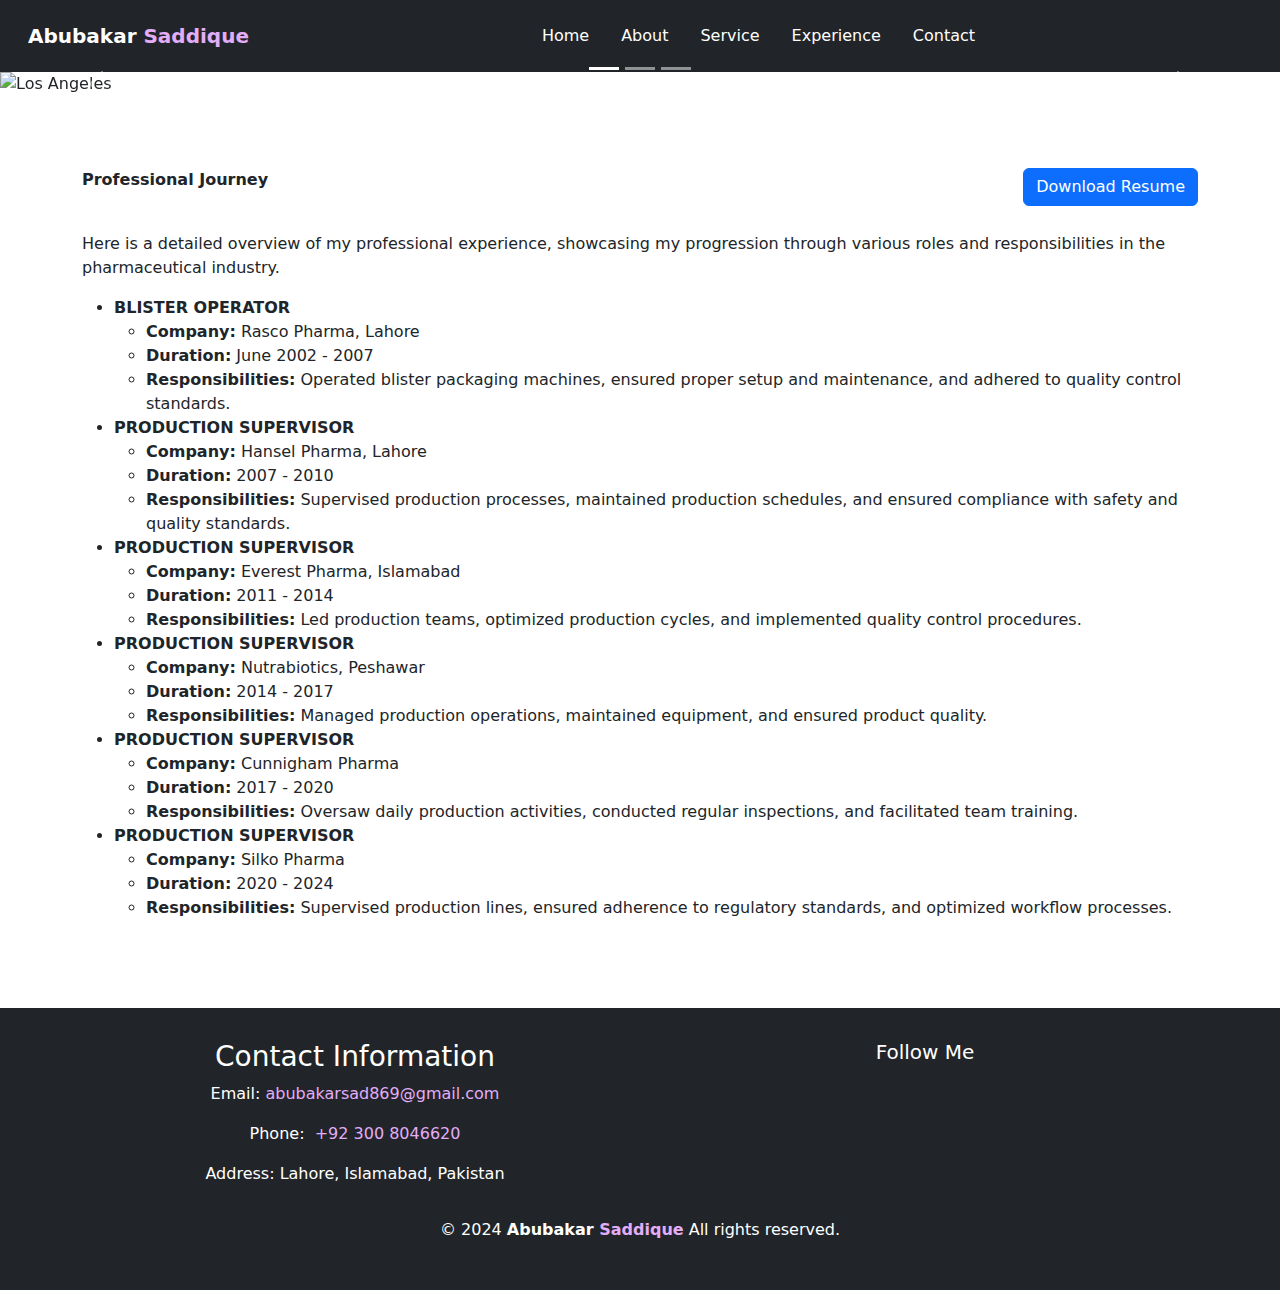
==== experience.html @ ce9124f5 "first commit" ====
<!DOCTYPE html>
<html lang="en">

<head>
  <meta charset="utf-8">
  <meta name="viewport" content="width=device-width, initial-scale=1">
  <title>Abubakar Saddique - Expert in Pharmaceutical Manufacturing & Machine Setup</title>
  <meta name="description" content="Abubakar Saddique, with over 20 years of experience in pharmaceutical manufacturing, offers expertise in machine setup, electrical work, and production supervision. Contact for professional services in Lahore and Islamabad.">
  <meta name="keywords" content="Abubakar Saddique, pharmaceutical manufacturing, machine setup, electrical work, production supervision, Lahore, Islamabad, quality control, production efficiency">
  <meta name="author" content="Abubakar Saddique">
  <link rel="canonical" href="https://www.example.com/">
  <meta property="og:title" content="Abubakar Saddique - Expert in Pharmaceutical Manufacturing & Machine Setup">
  <meta property="og:description" content="Abubakar Saddique, with over 20 years of experience in pharmaceutical manufacturing, offers expertise in machine setup, electrical work, and production supervision. Contact for professional services in Lahore and Islamabad.">
  <meta property="og:type" content="website">
  <meta property="og:url" content="https://www.example.com/">
  <meta property="og:image" content="https://www.example.com/image/abubakar_bhae.jpg">
  <meta property="og:site_name" content="Abubakar Saddique">
  <meta name="twitter:card" content="summary_large_image">
  <meta name="twitter:title" content="Abubakar Saddique - Expert in Pharmaceutical Manufacturing & Machine Setup">
  <meta name="twitter:description" content="Abubakar Saddique, with over 20 years of experience in pharmaceutical manufacturing, offers expertise in machine setup, electrical work, and production supervision. Contact for professional services in Lahore and Islamabad.">
  <meta name="twitter:image" content="https://www.example.com/image/abubakar_bhae.jpg">
  <link href="https://cdn.jsdelivr.net/npm/bootstrap@5.3.3/dist/css/bootstrap.min.css" rel="stylesheet">
  <script src="https://cdn.jsdelivr.net/npm/bootstrap@5.3.3/dist/js/bootstrap.bundle.min.js"></script>
  <link rel="stylesheet" href="https://cdnjs.cloudflare.com/ajax/libs/font-awesome/6.4.0/css/all.min.css"
  integrity="sha512-iecdLmaskl7CVkqkXNQ/ZH/XLlvWZOJyj7Yy7tcenmpD1ypASozpmT/E0iPtmFIB46ZmdtAc9eNBvH0H/ZpiBw=="
  crossorigin="anonymous" referrerpolicy="no-referrer">
  <link rel="stylesheet" href="./style.css">
</head>


<body>
  <nav class="navbar navbar-expand-lg navbar-dark bg-dark p-3 text-center">
    <div class="container-fluid ">
        <a class="navbar-brand" href="#"><b>Abubakar <span class="demo">Saddique</span></b></a>
        <button class="navbar-toggler" type="button" data-bs-toggle="collapse" data-bs-target="#navbarNav"
            aria-controls="navbarNav" aria-expanded="false" aria-label="Toggle navigation">
            <span class="navbar-toggler-icon"></span>
        </button>
        <div class="collapse navbar-collapse" id="navbarNav">
            <ul class="navbar-nav mx-auto" id="home">
                <li class="nav-item mx-2">
                    <a class="nav-link active" aria-current="page" href="./index.html">Home</a>
                </li>
                <li class="nav-item mx-2">
                    <a class="nav-link active" aria-current="page" href="./index.html#about">About</a>
                </li>
                <li class="nav-item mx-2">
                    <a class="nav-link active" aria-current="page" href="./index.html#service">Service</a>
                </li>
                <li class="nav-item mx-2">
                    <a class="nav-link active" aria-current="page" href="./experience.html">Experience</a>
                </li>
                <li class="nav-item mx-2">
                    <a class="nav-link active" aria-current="page" href="./index.html#contact">Contact</a>
                </li>
            </ul>
        </div>
    </div>
</nav>
  <!-- Carousel -->
  <div id="demo" class="carousel slide" data-bs-ride="carousel">

    <!-- Indicators/dots -->
    <div class="carousel-indicators">
      <button type="button" data-bs-target="#demo" data-bs-slide-to="0" class="active"></button>
      <button type="button" data-bs-target="#demo" data-bs-slide-to="1"></button>
      <button type="button" data-bs-target="#demo" data-bs-slide-to="2"></button>
    </div>

    <!-- The slideshow/carousel -->
    <div class="carousel-inner">
      <div class="carousel-item active">
        <img src="./image/pic1 (1).jpg" alt="Los Angeles" class="d-block" style="width:100%">
        <div class="carousel-caption">
          <h3 class="demo1">Abu Bakar Saddique</h3>
 
        </div>
      </div>
      <div class="carousel-item">
        <img src="./image/pic1 (2).jpg" alt="Chicago" class="d-block" style="width:100%">
        <div class="carousel-caption">
          <h3>Abu Bakar Saddique</h3>
        </div>
      </div>
      <div class="carousel-item">
        <img src="./image/pic1 (3).jpg" alt="New York" class="d-block" style="width:100%">
        <div class="carousel-caption">
          <h3>Abu Bakar Saddique</h3>
        </div>
      </div>
    </div>

    <!-- Left and right controls/icons -->
    <button class="carousel-control-prev" type="button" data-bs-target="#demo" data-bs-slide="prev">
      <span class="carousel-control-prev-icon"></span>
    </button>
    <button class="carousel-control-next" type="button" data-bs-target="#demo" data-bs-slide="next">
      <span class="carousel-control-next-icon"></span>
    </button>
  </div>

  <br>
  <div class="container mt-5">
    <button class="btn btn-primary float-end">Download Resume</button>
    <p><b>Professional Journey</b></p>
    <br>
    <p>Here is a detailed overview of my professional experience, showcasing my progression through various roles and
      responsibilities in the pharmaceutical industry.</p>

    <ul>
      <li>
        <strong>BLISTER OPERATOR</strong>
        <ul>
          <li><strong>Company:</strong> Rasco Pharma, Lahore</li>
          <li><strong>Duration:</strong> June 2002 - 2007</li>
          <li><strong>Responsibilities:</strong> Operated blister packaging machines, ensured proper setup and
            maintenance, and adhered to quality control standards.</li>
        </ul>
      </li>
      <li>
        <strong>PRODUCTION SUPERVISOR</strong>
        <ul>
          <li><strong>Company:</strong> Hansel Pharma, Lahore</li>
          <li><strong>Duration:</strong> 2007 - 2010</li>
          <li><strong>Responsibilities:</strong> Supervised production processes, maintained production schedules, and
            ensured compliance with safety and quality standards.</li>
        </ul>
      </li>
      <li>
        <strong>PRODUCTION SUPERVISOR</strong>
        <ul>
          <li><strong>Company:</strong> Everest Pharma, Islamabad</li>
          <li><strong>Duration:</strong> 2011 - 2014</li>
          <li><strong>Responsibilities:</strong> Led production teams, optimized production cycles, and implemented
            quality control procedures.</li>
        </ul>
      </li>
      <li>
        <strong>PRODUCTION SUPERVISOR</strong>
        <ul>
          <li><strong>Company:</strong> Nutrabiotics, Peshawar</li>
          <li><strong>Duration:</strong> 2014 - 2017</li>
          <li><strong>Responsibilities:</strong> Managed production operations, maintained equipment, and ensured
            product quality.</li>
        </ul>
      </li>
      <li>
        <strong>PRODUCTION SUPERVISOR</strong>
        <ul>
          <li><strong>Company:</strong> Cunnigham Pharma</li>
          <li><strong>Duration:</strong> 2017 - 2020</li>
          <li><strong>Responsibilities:</strong> Oversaw daily production activities, conducted regular inspections, and
            facilitated team training.</li>
        </ul>
      </li>
      <li>
        <strong>PRODUCTION SUPERVISOR</strong>
        <ul>
          <li><strong>Company:</strong> Silko Pharma</li>
          <li><strong>Duration:</strong> 2020 - 2024</li>
          <li><strong>Responsibilities:</strong> Supervised production lines, ensured adherence to regulatory standards,
            and optimized workflow processes.</li>
        </ul>
      </li>
    </ul>
  </div>
  <br>
  <!-- Footer -->
  <footer class="bg-dark text-white text-center py-4 mt-5">
    <div class="container py-2">
      <div class="row">
        <div class="col-md-6">
          <h3 class="myColor">Contact Information</h3>
          <p>Email: <a href="mailto:abubakarsad869@gmail.com" class="demo">abubakarsad869@gmail.com</a></p>
          <p>Phone:&nbsp; <a href="tel:+923008046620" class="demo"> +92&nbsp;300 8046620</a> </p>
          <p>Address: Lahore, Islamabad, Pakistan</p>
        </div>
        <div class="col-md-6">
          <h5 class="myColor">Follow Me</h5>
          <br>
          <span><a href="https://www.facebook.com/profile.php?id=100009174911917&amp;mibextid=ZbWKwL"><i
                class="fa-brands fa-facebook mx-2"></i></a></span>
          <span><a href="https://www.linkedin.com/in/faisal-mahmood-183111246/"><i
                class="fa-brands fa-linkedin mx-2"></i></a></span>
          <span><a href="https://instagram.com/faisalmahmood786q"> <i
                class="fa-brands fa-instagram mx-2"></i></a></span>
          <span><a href="https://api.whatsapp.com/send?phone=923008046620"><i
                class="fab fa-whatsapp mx-2"></i></a></span><br>

        </div>
      </div>
      <div class="mt-3">
        <p>© <span id="currentYear">2024</span> <b><span>Abubakar </span> <span class="demo">Saddique</span></b>
          All rights reserved.</p>
      </div>
      <a href="#home"><i class="fas fa-arrow-circle-up"></i></a>


    </div>
  </footer>
</body>

</html>
---- style.css ----
.demo {

    color: rgb(227, 173, 248);
    text-decoration: none;
}

.demo1 {
    color: rgb(17, 61, 126);
}

i {
    color: rgb(227, 173, 248);
    font-size: 20px;
}

li a:hover {
    border-bottom: 3px solid rgb(227, 173, 248);
}
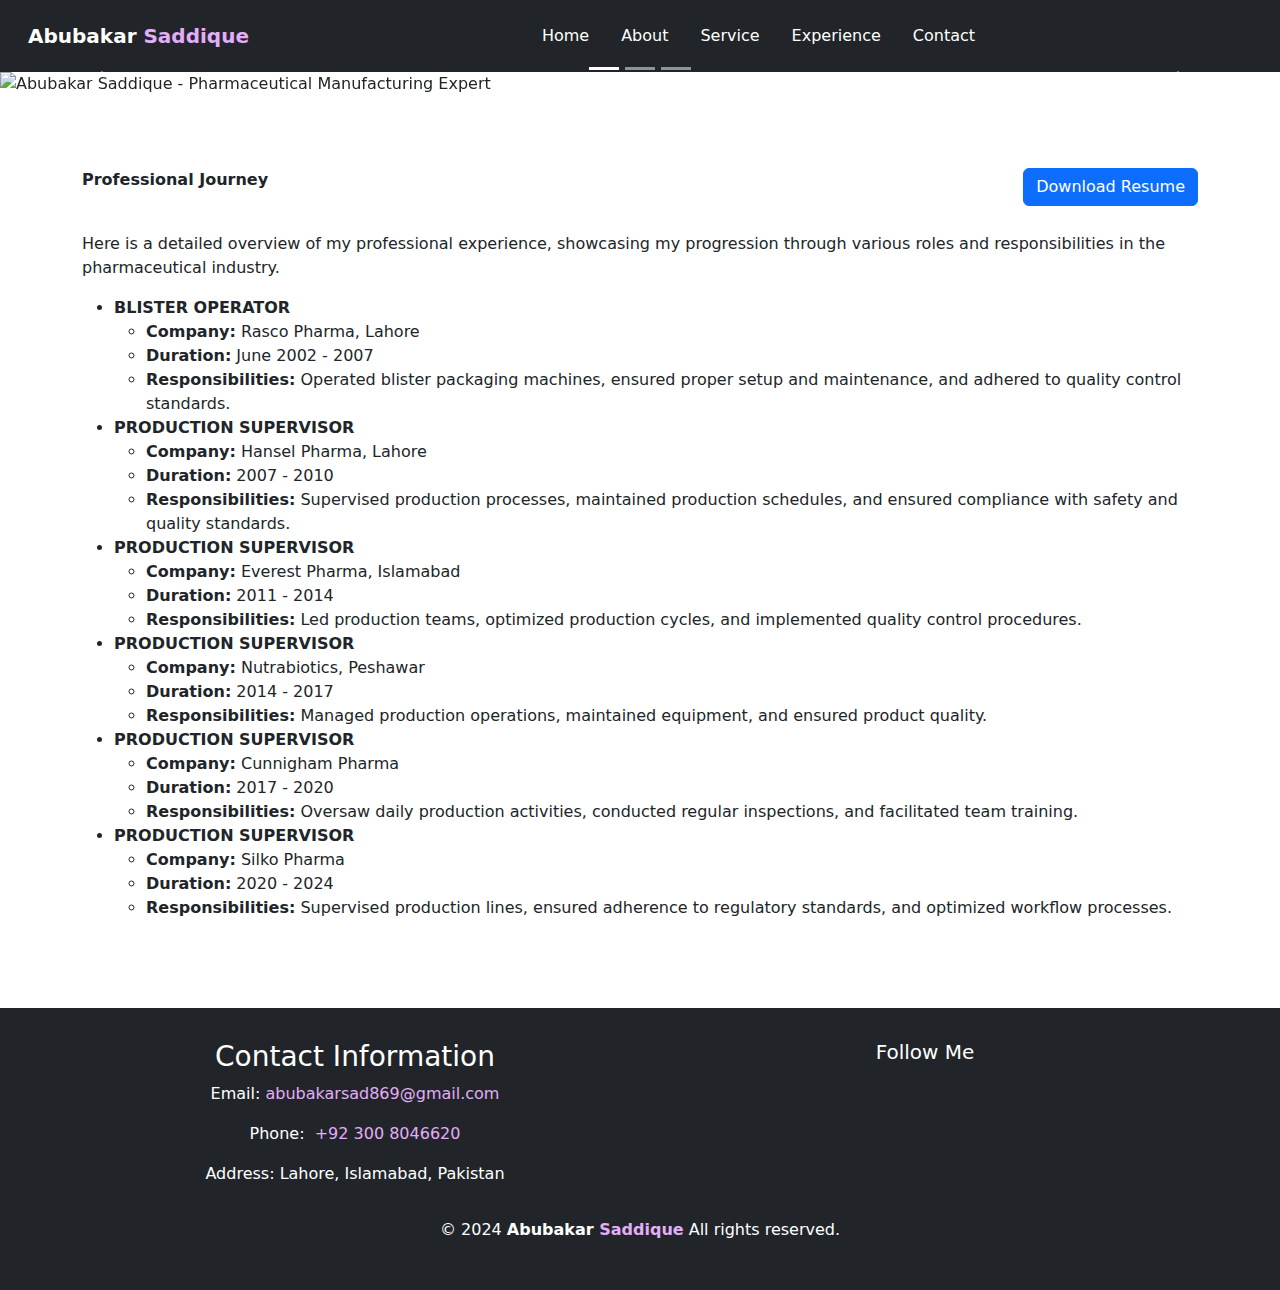
==== commit f1b60449: "updated now" ====
--- a/experience.html
+++ b/experience.html
@@ -6,29 +6,43 @@
   <meta name="viewport" content="width=device-width, initial-scale=1">
   <title>Abubakar Saddique - Expert in Pharmaceutical Manufacturing & Machine Setup</title>
   <meta name="description" content="Abubakar Saddique, with over 20 years of experience in pharmaceutical manufacturing, offers expertise in machine setup, electrical work, and production supervision. Contact for professional services in Lahore and Islamabad.">
-  <meta name="keywords" content="Abubakar Saddique, pharmaceutical manufacturing, machine setup, electrical work, production supervision, Lahore, Islamabad, quality control, production efficiency">
   <meta name="author" content="Abubakar Saddique">
-  <link rel="canonical" href="https://www.example.com/">
+  <link rel="canonical" href="https://abubakar-sadique.github.io/abu-bakar.github.io/">
   <meta property="og:title" content="Abubakar Saddique - Expert in Pharmaceutical Manufacturing & Machine Setup">
   <meta property="og:description" content="Abubakar Saddique, with over 20 years of experience in pharmaceutical manufacturing, offers expertise in machine setup, electrical work, and production supervision. Contact for professional services in Lahore and Islamabad.">
   <meta property="og:type" content="website">
-  <meta property="og:url" content="https://www.example.com/">
-  <meta property="og:image" content="https://www.example.com/image/abubakar_bhae.jpg">
+  <meta property="og:url" content="https://abubakar-sadique.github.io/abu-bakar.github.io/">
+  <meta property="og:image" content="https://abubakar-sadique.github.io/abu-bakar.github.io/image/abubakar_bhae.jpg">
   <meta property="og:site_name" content="Abubakar Saddique">
-  <meta name="twitter:card" content="summary_large_image">
-  <meta name="twitter:title" content="Abubakar Saddique - Expert in Pharmaceutical Manufacturing & Machine Setup">
-  <meta name="twitter:description" content="Abubakar Saddique, with over 20 years of experience in pharmaceutical manufacturing, offers expertise in machine setup, electrical work, and production supervision. Contact for professional services in Lahore and Islamabad.">
-  <meta name="twitter:image" content="https://www.example.com/image/abubakar_bhae.jpg">
+  <meta name="google-site-verification" content="1ugM4wBmt1bV3YX8kFSnFQq-COGICONa5BHahKKQ33Y" />
   <link href="https://cdn.jsdelivr.net/npm/bootstrap@5.3.3/dist/css/bootstrap.min.css" rel="stylesheet">
   <script src="https://cdn.jsdelivr.net/npm/bootstrap@5.3.3/dist/js/bootstrap.bundle.min.js"></script>
   <link rel="stylesheet" href="https://cdnjs.cloudflare.com/ajax/libs/font-awesome/6.4.0/css/all.min.css"
   integrity="sha512-iecdLmaskl7CVkqkXNQ/ZH/XLlvWZOJyj7Yy7tcenmpD1ypASozpmT/E0iPtmFIB46ZmdtAc9eNBvH0H/ZpiBw=="
   crossorigin="anonymous" referrerpolicy="no-referrer">
   <link rel="stylesheet" href="./style.css">
+  <!-- Google tag (gtag.js) -->
+<script async src="https://www.googletagmanager.com/gtag/js?id=G-LMPDL2EBKD"></script>
+<script>
+  window.dataLayer = window.dataLayer || [];
+  function gtag(){dataLayer.push(arguments);}
+  gtag('js', new Date());
+
+  gtag('config', 'G-LMPDL2EBKD');
+</script>
+<!-- Google Tag Manager -->
+<script>(function(w,d,s,l,i){w[l]=w[l]||[];w[l].push({'gtm.start':
+  new Date().getTime(),event:'gtm.js'});var f=d.getElementsByTagName(s)[0],
+  j=d.createElement(s),dl=l!='dataLayer'?'&l='+l:'';j.async=true;j.src=
+  'https://www.googletagmanager.com/gtm.js?id='+i+dl;f.parentNode.insertBefore(j,f);
+  })(window,document,'script','dataLayer','GTM-T75XJFJN');</script>
+  <!-- End Google Tag Manager -->
 </head>
-
-
 <body>
+  <!-- Google Tag Manager (noscript) -->
+<noscript><iframe src="https://www.googletagmanager.com/ns.html?id=GTM-T75XJFJN"
+  height="0" width="0" style="display:none;visibility:hidden"></iframe></noscript>
+  <!-- End Google Tag Manager (noscript) -->
   <nav class="navbar navbar-expand-lg navbar-dark bg-dark p-3 text-center">
     <div class="container-fluid ">
         <a class="navbar-brand" href="#"><b>Abubakar <span class="demo">Saddique</span></b></a>
@@ -70,20 +84,20 @@
     <!-- The slideshow/carousel -->
     <div class="carousel-inner">
       <div class="carousel-item active">
-        <img src="./image/pic1 (1).jpg" alt="Los Angeles" class="d-block" style="width:100%">
+        <img src="./image/pic1 (1).jpg" alt="Abubakar Saddique - Pharmaceutical Manufacturing Expert"="Abubakar Saddique - Pharmaceutical Manufacturing Expert"="Abubakar Saddique - Pharmaceutical Manufacturing Expert"="Abubakar Saddique - Pharmaceutical Manufacturing Expert"="Abubakar Saddique - Pharmaceutical Manufacturing Expert"="Abubakar Saddique - Pharmaceutical Manufacturing Expert"="Abubakar Saddique - Pharmaceutical Manufacturing Expert"="Abubakar Saddique - Pharmaceutical Manufacturing Expert"="Abubakar Saddique - Pharmaceutical Manufacturing Expert"="Abubakar Saddique - Pharmaceutical Manufacturing Expert"="Abubakar Saddique - Pharmaceutical Manufacturing Expert"="Abubakar Saddique - Pharmaceutical Manufacturing Expert"="Abubakar Saddique - Pharmaceutical Manufacturing Expert"="Abubakar Saddique - Pharmaceutical Manufacturing Expert"="Los Angeles" class="d-block" style="width:100%">
         <div class="carousel-caption">
           <h3 class="demo1">Abu Bakar Saddique</h3>
  
         </div>
       </div>
       <div class="carousel-item">
-        <img src="./image/pic1 (2).jpg" alt="Chicago" class="d-block" style="width:100%">
+        <img src="./image/pic1 (2).jpg" alt="Abubakar Saddique - Pharmaceutical Manufacturing Expert"="Abubakar Saddique - Pharmaceutical Manufacturing Expert"="Abubakar Saddique - Pharmaceutical Manufacturing Expert"="Abubakar Saddique - Pharmaceutical Manufacturing Expert"="Abubakar Saddique - Pharmaceutical Manufacturing Expert"="Abubakar Saddique - Pharmaceutical Manufacturing Expert"="Abubakar Saddique - Pharmaceutical Manufacturing Expert"="Abubakar Saddique - Pharmaceutical Manufacturing Expert"="Abubakar Saddique - Pharmaceutical Manufacturing Expert"="Abubakar Saddique - Pharmaceutical Manufacturing Expert"="Abubakar Saddique - Pharmaceutical Manufacturing Expert"="Abubakar Saddique - Pharmaceutical Manufacturing Expert"="Abubakar Saddique - Pharmaceutical Manufacturing Expert"="Abubakar Saddique - Pharmaceutical Manufacturing Expert"="Chicago" class="d-block" style="width:100%">
         <div class="carousel-caption">
           <h3>Abu Bakar Saddique</h3>
         </div>
       </div>
       <div class="carousel-item">
-        <img src="./image/pic1 (3).jpg" alt="New York" class="d-block" style="width:100%">
+        <img src="./image/pic1 (3).jpg" alt="Abubakar Saddique - Pharmaceutical Manufacturing Expert"="Abubakar Saddique - Pharmaceutical Manufacturing Expert"="Abubakar Saddique - Pharmaceutical Manufacturing Expert"="Abubakar Saddique - Pharmaceutical Manufacturing Expert"="Abubakar Saddique - Pharmaceutical Manufacturing Expert"="Abubakar Saddique - Pharmaceutical Manufacturing Expert"="Abubakar Saddique - Pharmaceutical Manufacturing Expert"="Abubakar Saddique - Pharmaceutical Manufacturing Expert"="Abubakar Saddique - Pharmaceutical Manufacturing Expert"="Abubakar Saddique - Pharmaceutical Manufacturing Expert"="Abubakar Saddique - Pharmaceutical Manufacturing Expert"="Abubakar Saddique - Pharmaceutical Manufacturing Expert"="Abubakar Saddique - Pharmaceutical Manufacturing Expert"="New York" class="d-block" style="width:100%">
         <div class="carousel-caption">
           <h3>Abu Bakar Saddique</h3>
         </div>
@@ -178,8 +192,8 @@
         <div class="col-md-6">
           <h5 class="myColor">Follow Me</h5>
           <br>
-          <span><a href="https://www.facebook.com/profile.php?id=100009174911917&amp;mibextid=ZbWKwL"><i
-                class="fa-brands fa-facebook mx-2"></i></a></span>
+          <span><a href="https://www.facebook.com/profile.php?id=100081275884057"><i
+            class="fa-brands fa-facebook mx-2"></i></a></span>
           <span><a href="https://www.linkedin.com/in/faisal-mahmood-183111246/"><i
                 class="fa-brands fa-linkedin mx-2"></i></a></span>
           <span><a href="https://instagram.com/faisalmahmood786q"> <i
